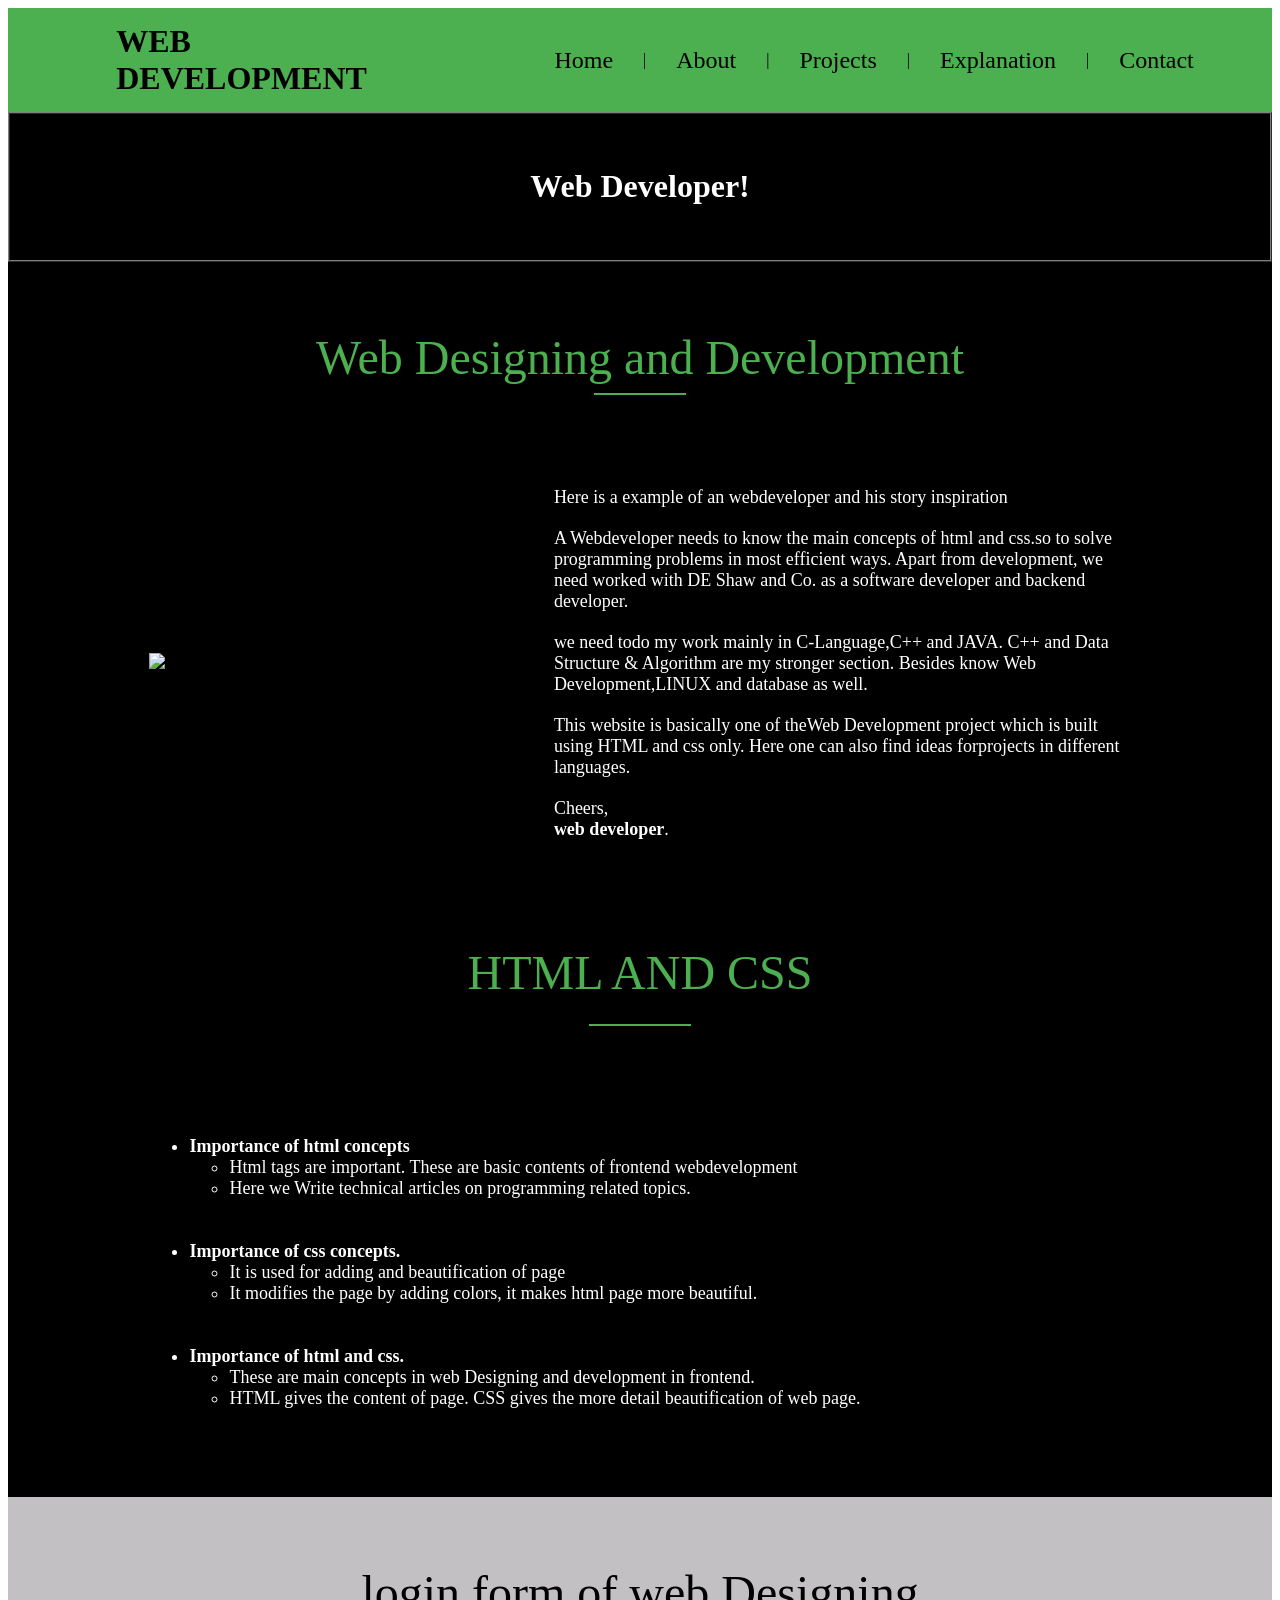
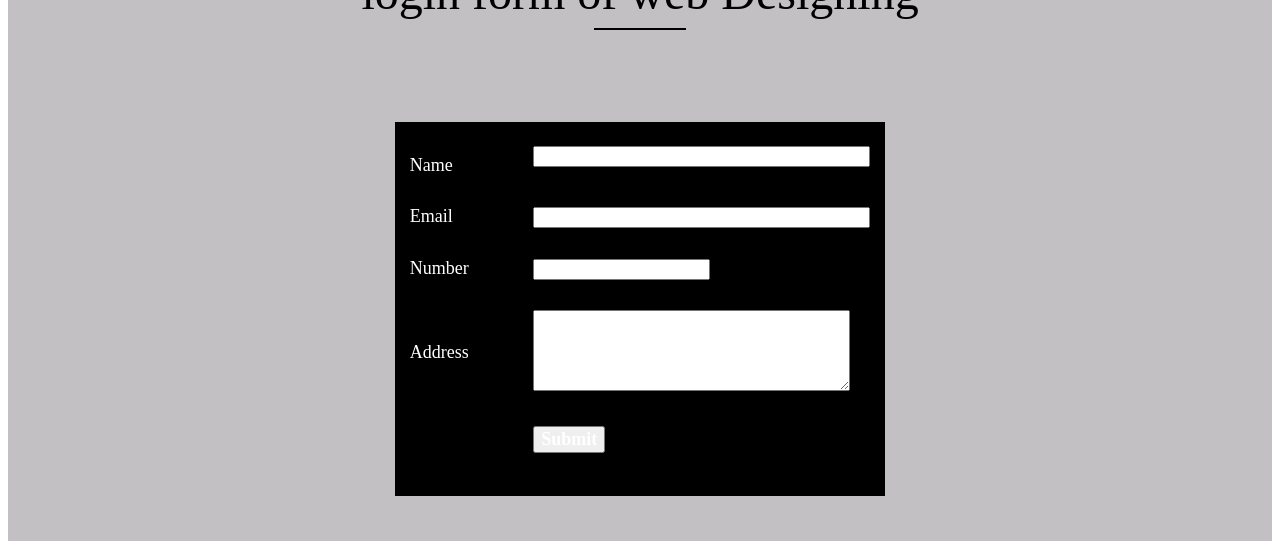
==== index.html @ 89571cde "first commit" ====
<!DOCTYPE html>
<html lang="en">

<head>
    <meta charset="UTF-8">
    <meta http-equiv="X-UA-Compatible" content="IE=edge">
    <meta name="viewport" content="width=device-width, initial-scale=1.0">
    <link rel="stylesheet" href="styles.css">
    <title>project</title>
</head>

<body>
    <table id="header" border="0" width="100%" cellpadding="0" cellspacing="0" bgcolor="#4CAF50">
        <tr>
            <td>
                <table border="0" cellpadding="15" cellspacing="0" width="90%" align="center">
                    <tr>
                        <td>
                        </td>
                        <td>
                            <font face="Comic sans MS" size="6">
                                <b>WEB DEVELOPMENT</b>
                            </font>
                        </td>

                        <td width="15%">

                        </td>

                        <td>
                            <a href="#home" style="text-decoration:none">
                                <font face="Verdana" size="5" color=black>
                                    Home
                                </font>
                            </a>
                        </td>

                        <td>
                            |
                        </td>

                        <td>
                            <a href="#about" style="text-decoration:none">
                                <font face="Verdana" size="5" color=black>
                                    About
                                </font>
                            </a>
                        </td>

                        <td>
                            |
                        </td>

                        <td>
                            <a href="#projects" style="text-decoration:none">
                                <font face="Verdana" size="5" color=black>
                                    Projects
                                </font>
                            </a>
                        </td>

                        <td>
                            |
                        </td>

                        <td>
                            <a href="#achievements" style="text-decoration:none">
                                <font face="Verdana" size="5" color=black>
                                    Explanation
                                </font>
                            </a>
                        </td>

                        <td>
                            |
                        </td>

                        <td>
                            <a href="#contact" style="text-decoration:none">
                                <font face="Verdana" size="5" color=black>
                                    Contact
                                </font>
                            </a>
                        </td>
                    </tr>
                </table>
            </td>
        </tr>
    </table>
    <table id="home" border="1" width="100%" cellpadding="20" cellspacing="0" bgcolor="black">
        <tr>
            <td>
                <table border="0" cellpadding="15" cellspacing="0" width="90%" align="center">
                    <tr>
                        <td align="center" valign="middle">
                            <h3>
                                <font face="Times New Roman" size="6" color="#ffffff">
                                    Web Developer!
                                </font>
                            </h3>

                            <h2>
                                <font face="Verdana" size="6" color="#4CAF50">
                                </font>
                            </h2>
                        </td>
                    </tr>
                </table>
            </td>
        </tr>
    </table>
    <table id="about" border="0" width="100%" cellpadding="0" cellspacing="0" bgcolor="black">
        <tr>
            <td>
                <table border="0" cellpadding="15" cellspacing="0" width="80%" align="center">
                    <tr>
                        <td height="180" align="center" valign="middle" colspan="2">
                            <font face="Verdana" size="7" color="#4CAF50">
                                Web Designing and Development
                            </font>
                            <hr color="#4CAF50" width="90">
                        </td>
                    </tr>

                    <tr>
                        <td width="40%">
                            <img src="img1.jpg">
                        </td>

                        <td width="60%">
                            <font face="Verdana" size="4" color="white">
                                Here is a example of an webdeveloper and his story inspiration
                                <hr color="black">
                                A Webdeveloper needs to know the main concepts of html and css.so to solve programming problems
                                in most efficient ways. Apart from development, we need worked with
                                DE Shaw and Co. as a software
                                developer and backend developer.
                                <hr color="black">
                               we need todo my work mainly in C-Language,C++ and JAVA. C++ and Data Structure & Algorithm are my stronger section.
                                Besides  know Web Development,LINUX and database as well.
                                <hr color="black">
                             This website is basically one of theWeb Development project which is built using HTML and css only.
                                Here one can also find ideas forprojects in different languages.
                                <hr color="black">
                                Cheers,
                                <br>
                                <b>web developer</b>.</b>
                            </font>
                        </td>
                    </tr>
                </table>
                <hr color="black">
                <hr color="black">
                <hr color="black">
            </td>
        </tr>
    </table>
    <table id="Explanation" border="0" width="100%" cellpadding="0" cellspacing="0" bgcolor="black">
        <tr>
            <td>
                <table border="0" cellpadding="15" cellspacing="0" width="80%" align="center">
                    <tr>
                        <td height="180" align="center" valign="middle">
                            <font face="Verdana" size="7" color="#4CAF50">
                                HTML AND CSS
                                <hr color="#4CAF50" width="100">
                            </font>
                        </td>
                    </tr>

                    <tr>
                        <td>
                            <font face="Verdana" size="4" color="white">
                                <ul>
                                    <li>
                                        <b> Importance of html concepts</b>
                                        <ul>
                                            <li>
                                                 Html tags are important. These are basic contents of frontend webdevelopment
                                            </li>
                                            <li>
                                                Here we Write technical articles
                                                on programming related topics.
                                            </li>
                                        </ul>
                                    </li>
                                    <li>
                                        <hr color="black">
                                        <hr color="black">
                                        <hr color="black">
                                        <b>Importance of css concepts.</b>
                                        <ul>
                                            <li>
                                             It is used for adding and beautification of page
                                            </li>
                                            <li>
                                              It modifies the page by adding colors, it makes html page more beautiful.
                                            </li>
                                        </ul>
                                    </li>

                                    <li>
                                        <hr color="black">
                                        <hr color="black">
                                        <hr color="black">
                                        <b>Importance of html and css.</b>
                                        <ul>
                                            <li>
                                                These are main concepts in web Designing and development in frontend.
                                            </li>
                                            <li>
                                                HTML gives the content of page.
                                                CSS gives the more detail beautification of web page.
                                            </li>
                                            <hr color="black">
                                            <hr color="black">
                                            <hr color="black">
                                            <hr color="black">
                                            <hr color="black">
                                        </ul>
                                    </li>

                                </ul>

                            </font>
                        </td>
                    </tr>
                </table>
            </td>
        </tr>
    </table>
    <table id="contact" border="0" width="100%" cellpadding="0" cellspacing="0" bgcolor="#c2c0c3">
        <tr>
            <td>
                <table border="0" cellpadding="15" cellspacing="0" width="80%" align="center">
                    <tr>
                        <td height="180" align="center" valign="middle" colspan="2">
                            <font face="Verdana" size="7" color="black">
                                login form of web Designing
                            </font>
                            <hr color="black" width="90">
                        </td>
                    </tr>

                    <tr>
                        <td align="center" valign="top">
                            <table border="0" width="50%" cellpadding="15" cellspacing="0" align="center"
                                bgcolor="black">
                                <tr>
                                    <td width="30%">
                                        <hr color="black">
                                        <font face="Verdana" size="4" color="#ffffff">
                                            Name
                                        </font>
                                    </td>
                                    <td width="70%">
                                        <font face="Verdana" size="4" color="#ffffff">
                                            <input type="text" size="40">
                                        </font>
                                    </td>
                                </tr>
                                <tr>
                                    <td width="30%">
                                        <font face="Verdana" size="4" color="#ffffff">
                                            Email
                                        </font>
                                    </td>
                                    <td width="70%">
                                        <font face="Verdana" size="4" color="#ffffff">
                                            <input type="email" size="40">
                                        </font>
                                    </td>
                                </tr>
                                <tr>
                                    <td width="30%">
                                        <font face="Verdana" size="4" color="#ffffff">
                                            Number
                                        </font>
                                    </td>
                                    <td width="70%">
                                        <font face="Verdana" size="4" color="#ffffff">
                                            <input type="number" size="12">
                                        </font>
                                    </td>
                                </tr>
                                <tr>
                                    <td width="30%">
                                        <font face="Verdana" size="4" color="#ffffff">
                                            Address
                                        </font>
                                    </td>
                                    <td width="70%">
                                        <font face="Verdana" size="4" color="#ffffff">
                                            <textarea rows="5" cols="37">
											</textarea>
                                        </font>
                                    </td>
                                </tr>
                                <tr>
                                    <td width="30%">

                                    </td>
                                    <td width="70%">
                                        <button type="Submit">
                                            <font face="Verdana" size="4" color="#ffffff">
                                                <b>Submit</b>
                                            </font>
                                        </button>
                                        <hr color="black">
                                        <hr color="black">
                                    </td>
                                </tr>
                            </table>
                        </td>

                    </tr>
                    <tr>
                        <td colspan="2">


                        </td>
                    </tr>
                </table>
            </td>
        </tr>
    </table>

</body>

</html>
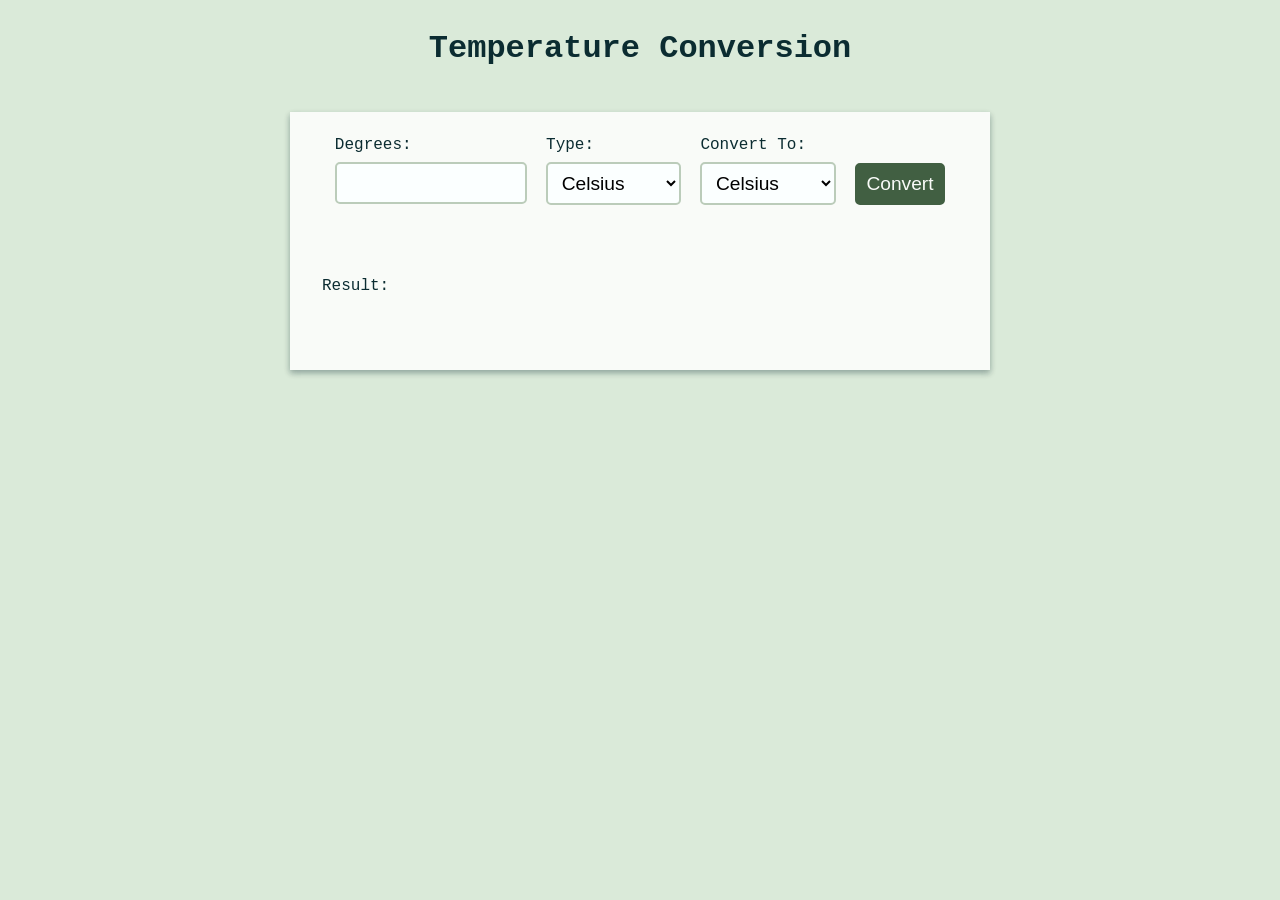
==== commit f121bacf: "second commit" ====
--- a/index.html
+++ b/index.html
@@ -1,330 +1,48 @@
 <!DOCTYPE html>
 <html lang="en">
-
-<head>
-    <meta charset="UTF-8">
-    <meta http-equiv="X-UA-Compatible" content="IE=edge">
-    <meta name="viewport" content="width=device-width, initial-scale=1.0">
-    <link rel="stylesheet" href="styles.css">
-    <title>project</title>
-</head>
-
-<body>
-    <table id="header" border="0" width="100%" cellpadding="0" cellspacing="0" bgcolor="#4CAF50">
-        <tr>
-            <td>
-                <table border="0" cellpadding="15" cellspacing="0" width="90%" align="center">
-                    <tr>
-                        <td>
-                        </td>
-                        <td>
-                            <font face="Comic sans MS" size="6">
-                                <b>WEB DEVELOPMENT</b>
-                            </font>
-                        </td>
-
-                        <td width="15%">
-
-                        </td>
-
-                        <td>
-                            <a href="#home" style="text-decoration:none">
-                                <font face="Verdana" size="5" color=black>
-                                    Home
-                                </font>
-                            </a>
-                        </td>
-
-                        <td>
-                            |
-                        </td>
-
-                        <td>
-                            <a href="#about" style="text-decoration:none">
-                                <font face="Verdana" size="5" color=black>
-                                    About
-                                </font>
-                            </a>
-                        </td>
-
-                        <td>
-                            |
-                        </td>
-
-                        <td>
-                            <a href="#projects" style="text-decoration:none">
-                                <font face="Verdana" size="5" color=black>
-                                    Projects
-                                </font>
-                            </a>
-                        </td>
-
-                        <td>
-                            |
-                        </td>
-
-                        <td>
-                            <a href="#achievements" style="text-decoration:none">
-                                <font face="Verdana" size="5" color=black>
-                                    Explanation
-                                </font>
-                            </a>
-                        </td>
-
-                        <td>
-                            |
-                        </td>
-
-                        <td>
-                            <a href="#contact" style="text-decoration:none">
-                                <font face="Verdana" size="5" color=black>
-                                    Contact
-                                </font>
-                            </a>
-                        </td>
-                    </tr>
-                </table>
-            </td>
-        </tr>
-    </table>
-    <table id="home" border="1" width="100%" cellpadding="20" cellspacing="0" bgcolor="black">
-        <tr>
-            <td>
-                <table border="0" cellpadding="15" cellspacing="0" width="90%" align="center">
-                    <tr>
-                        <td align="center" valign="middle">
-                            <h3>
-                                <font face="Times New Roman" size="6" color="#ffffff">
-                                    Web Developer!
-                                </font>
-                            </h3>
-
-                            <h2>
-                                <font face="Verdana" size="6" color="#4CAF50">
-                                </font>
-                            </h2>
-                        </td>
-                    </tr>
-                </table>
-            </td>
-        </tr>
-    </table>
-    <table id="about" border="0" width="100%" cellpadding="0" cellspacing="0" bgcolor="black">
-        <tr>
-            <td>
-                <table border="0" cellpadding="15" cellspacing="0" width="80%" align="center">
-                    <tr>
-                        <td height="180" align="center" valign="middle" colspan="2">
-                            <font face="Verdana" size="7" color="#4CAF50">
-                                Web Designing and Development
-                            </font>
-                            <hr color="#4CAF50" width="90">
-                        </td>
-                    </tr>
-
-                    <tr>
-                        <td width="40%">
-                            <img src="img1.jpg">
-                        </td>
-
-                        <td width="60%">
-                            <font face="Verdana" size="4" color="white">
-                                Here is a example of an webdeveloper and his story inspiration
-                                <hr color="black">
-                                A Webdeveloper needs to know the main concepts of html and css.so to solve programming problems
-                                in most efficient ways. Apart from development, we need worked with
-                                DE Shaw and Co. as a software
-                                developer and backend developer.
-                                <hr color="black">
-                               we need todo my work mainly in C-Language,C++ and JAVA. C++ and Data Structure & Algorithm are my stronger section.
-                                Besides  know Web Development,LINUX and database as well.
-                                <hr color="black">
-                             This website is basically one of theWeb Development project which is built using HTML and css only.
-                                Here one can also find ideas forprojects in different languages.
-                                <hr color="black">
-                                Cheers,
-                                <br>
-                                <b>web developer</b>.</b>
-                            </font>
-                        </td>
-                    </tr>
-                </table>
-                <hr color="black">
-                <hr color="black">
-                <hr color="black">
-            </td>
-        </tr>
-    </table>
-    <table id="Explanation" border="0" width="100%" cellpadding="0" cellspacing="0" bgcolor="black">
-        <tr>
-            <td>
-                <table border="0" cellpadding="15" cellspacing="0" width="80%" align="center">
-                    <tr>
-                        <td height="180" align="center" valign="middle">
-                            <font face="Verdana" size="7" color="#4CAF50">
-                                HTML AND CSS
-                                <hr color="#4CAF50" width="100">
-                            </font>
-                        </td>
-                    </tr>
-
-                    <tr>
-                        <td>
-                            <font face="Verdana" size="4" color="white">
-                                <ul>
-                                    <li>
-                                        <b> Importance of html concepts</b>
-                                        <ul>
-                                            <li>
-                                                 Html tags are important. These are basic contents of frontend webdevelopment
-                                            </li>
-                                            <li>
-                                                Here we Write technical articles
-                                                on programming related topics.
-                                            </li>
-                                        </ul>
-                                    </li>
-                                    <li>
-                                        <hr color="black">
-                                        <hr color="black">
-                                        <hr color="black">
-                                        <b>Importance of css concepts.</b>
-                                        <ul>
-                                            <li>
-                                             It is used for adding and beautification of page
-                                            </li>
-                                            <li>
-                                              It modifies the page by adding colors, it makes html page more beautiful.
-                                            </li>
-                                        </ul>
-                                    </li>
-
-                                    <li>
-                                        <hr color="black">
-                                        <hr color="black">
-                                        <hr color="black">
-                                        <b>Importance of html and css.</b>
-                                        <ul>
-                                            <li>
-                                                These are main concepts in web Designing and development in frontend.
-                                            </li>
-                                            <li>
-                                                HTML gives the content of page.
-                                                CSS gives the more detail beautification of web page.
-                                            </li>
-                                            <hr color="black">
-                                            <hr color="black">
-                                            <hr color="black">
-                                            <hr color="black">
-                                            <hr color="black">
-                                        </ul>
-                                    </li>
-
-                                </ul>
-
-                            </font>
-                        </td>
-                    </tr>
-                </table>
-            </td>
-        </tr>
-    </table>
-    <table id="contact" border="0" width="100%" cellpadding="0" cellspacing="0" bgcolor="#c2c0c3">
-        <tr>
-            <td>
-                <table border="0" cellpadding="15" cellspacing="0" width="80%" align="center">
-                    <tr>
-                        <td height="180" align="center" valign="middle" colspan="2">
-                            <font face="Verdana" size="7" color="black">
-                                login form of web Designing
-                            </font>
-                            <hr color="black" width="90">
-                        </td>
-                    </tr>
-
-                    <tr>
-                        <td align="center" valign="top">
-                            <table border="0" width="50%" cellpadding="15" cellspacing="0" align="center"
-                                bgcolor="black">
-                                <tr>
-                                    <td width="30%">
-                                        <hr color="black">
-                                        <font face="Verdana" size="4" color="#ffffff">
-                                            Name
-                                        </font>
-                                    </td>
-                                    <td width="70%">
-                                        <font face="Verdana" size="4" color="#ffffff">
-                                            <input type="text" size="40">
-                                        </font>
-                                    </td>
-                                </tr>
-                                <tr>
-                                    <td width="30%">
-                                        <font face="Verdana" size="4" color="#ffffff">
-                                            Email
-                                        </font>
-                                    </td>
-                                    <td width="70%">
-                                        <font face="Verdana" size="4" color="#ffffff">
-                                            <input type="email" size="40">
-                                        </font>
-                                    </td>
-                                </tr>
-                                <tr>
-                                    <td width="30%">
-                                        <font face="Verdana" size="4" color="#ffffff">
-                                            Number
-                                        </font>
-                                    </td>
-                                    <td width="70%">
-                                        <font face="Verdana" size="4" color="#ffffff">
-                                            <input type="number" size="12">
-                                        </font>
-                                    </td>
-                                </tr>
-                                <tr>
-                                    <td width="30%">
-                                        <font face="Verdana" size="4" color="#ffffff">
-                                            Address
-                                        </font>
-                                    </td>
-                                    <td width="70%">
-                                        <font face="Verdana" size="4" color="#ffffff">
-                                            <textarea rows="5" cols="37">
-											</textarea>
-                                        </font>
-                                    </td>
-                                </tr>
-                                <tr>
-                                    <td width="30%">
-
-                                    </td>
-                                    <td width="70%">
-                                        <button type="Submit">
-                                            <font face="Verdana" size="4" color="#ffffff">
-                                                <b>Submit</b>
-                                            </font>
-                                        </button>
-                                        <hr color="black">
-                                        <hr color="black">
-                                    </td>
-                                </tr>
-                            </table>
-                        </td>
-
-                    </tr>
-                    <tr>
-                        <td colspan="2">
-
-
-                        </td>
-                    </tr>
-                </table>
-            </td>
-        </tr>
-    </table>
-
-</body>
-
-</html>+	<head>
+		<meta charset="UTF-8" />
+		<meta http-equiv="X-UA-Compatible" content="IE=edge" />
+		<meta name="viewport" content="width=device-width, initial-scale=1.0" />
+		<title> Temperature Converter</title>
+		<link rel="stylesheet" href="style2.css" />
+	</head>
+	<body>
+		<header>
+			<a href="#"><h1> Temperature Conversion</h1></a>
+		</header>
+		<div class="container">
+			<form class="convert-form" novalidate>
+				<div class="degree">
+					<label>Degrees:</label>
+					<input type="number" class="input-degree" />
+				</div>
+				<div class="type">
+					<label>Type:</label>
+					<select id="degree-type">
+						<option value="celsius">Celsius</option>
+						<option value="fahrenheit">Fahrenheit</option>
+					
+					</select>
+				</div>
+				<div class="convert-to">
+					<label>Convert To:</label>
+					<select id="convert-type">
+						<option value="celsius">Celsius</option>
+						<option value="fahrenheit">Fahrenheit</option>
+						
+					</select>
+				</div>
+				<button class="convert-btn">Convert</button>
+			</form>
+			
+			<div class="error"></div>
+			<div class="display">
+				<span>Result:</span>
+				<p class="display-result"></p>
+			</div>
+		</div>
+		<script src="main.js"></script>
+		<script src="convert.js"></script>
+	</body>
+</html>
--- a/style2.css
+++ b/style2.css
@@ -0,0 +1,165 @@
+*,
+*::before,
+*::after {
+    margin: 0;
+    padding: 0;
+    box-sizing: border-box;
+}
+
+body {
+    font-family: 'Courier New', Courier, monospace;
+    color: rgb(11, 44, 49);
+    background-color: rgb(218, 234, 217);
+
+}
+
+.container {
+    width: 96%;
+    margin: 1rem auto;
+    max-width: 700px;
+    box-shadow: rgba(11, 44, 49, 0.16) 0px 3px 6px, rgba(11, 44, 49, 0.23) 0px 3px 6px;
+    background-color: rgb(249, 251, 248);
+}
+
+/* header */
+header {
+    height: 4.5rem;
+    display: flex;
+    align-items: center;
+    justify-content: center;
+}
+
+header a {
+    text-decoration: none;
+}
+
+header a h1 {
+    color: rgb(11, 44, 49);
+    font-size: 1.4rem;
+}
+
+header a h1:hover {
+    color: rgb(5, 30, 34);
+    text-decoration: underline;
+}
+
+
+/* my-form */
+.convert-form {
+    display: flex;
+    flex-direction: column;
+    padding: 1.5rem 3rem;
+}
+
+.convert-form>div {
+    margin-bottom: 1.2rem;
+}
+
+label,
+span {
+    display: block;
+    margin-bottom: .5rem;
+}
+
+.display-result {
+    height: 1.2rem;
+}
+
+input::-webkit-outer-spin-button,
+input::-webkit-inner-spin-button {
+    -webkit-appearance: none;
+    margin: 0;
+}
+
+/* Firefox */
+input[type=number] {
+    -moz-appearance: textfield;
+}
+
+.input-degree,
+#degree-type,
+#convert-type,
+.convert-btn {
+    padding: .5rem .6rem;
+    font-size: 1.2rem;
+    width: 12rem;
+    border-radius: 5px;
+}
+
+.input-degree,
+#degree-type,
+#convert-type {
+    background-color: rgb(251, 255, 255);
+    outline: none;
+    border: 2px solid rgb(187, 204, 186);
+}
+
+.convert-btn {
+    background-color: rgb(65, 95, 66);
+    color: rgb(249, 251, 248);
+    border: 2px solid rgb(65, 95, 66);
+}
+
+.error {
+    color: red;
+    text-transform: capitalize;
+    padding: 1rem 3rem;
+    line-height: 1.5;
+    height: 2rem;
+}
+
+.display {
+    padding: 1rem 3rem;
+}
+
+.display-result {
+    margin-bottom: 2rem;
+    font-size: 1.2rem;
+    font-weight: 600;
+}
+
+@media only screen and (min-width: 768px) {
+    header {
+        height: 6rem;
+    }
+
+    header a h1 {
+        font-size: 2rem;
+    }
+
+    .convert-form {
+        display: flex;
+        flex-direction: row;
+        justify-content: center;
+    }
+
+    .convert-form>div {
+        margin-right: 1.2rem;
+        margin-bottom: 0;
+    }
+
+    #degree-type,
+    #convert-type,
+    .convert-btn {
+        width: auto;
+    }
+
+
+    #degree-type,
+    #convert-type {
+        font-size: 1.2rem;
+    }
+
+    .convert-btn {
+        align-self: flex-end;
+    }
+
+    .error {
+        font-size: 1.2rem;
+        padding: 1rem 2rem;
+    }
+
+    .display {
+        padding: 1rem 2rem;
+    }
+}
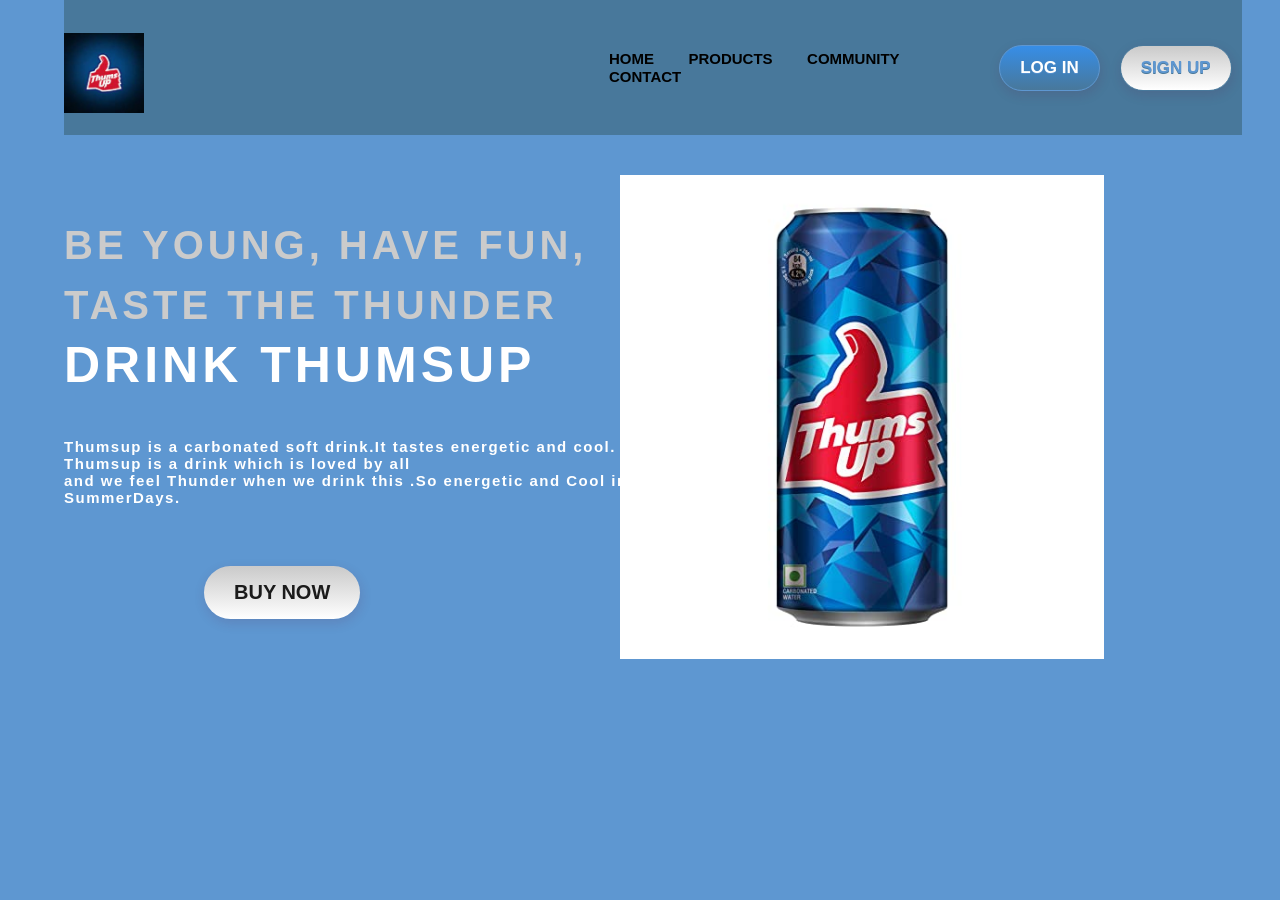
==== commit fef9e82d: "third commit" ====
--- a/index.html
+++ b/index.html
@@ -1,48 +1,39 @@
 <!DOCTYPE html>
 <html lang="en">
-	<head>
-		<meta charset="UTF-8" />
-		<meta http-equiv="X-UA-Compatible" content="IE=edge" />
-		<meta name="viewport" content="width=device-width, initial-scale=1.0" />
-		<title> Temperature Converter</title>
-		<link rel="stylesheet" href="style2.css" />
-	</head>
-	<body>
-		<header>
-			<a href="#"><h1> Temperature Conversion</h1></a>
-		</header>
-		<div class="container">
-			<form class="convert-form" novalidate>
-				<div class="degree">
-					<label>Degrees:</label>
-					<input type="number" class="input-degree" />
-				</div>
-				<div class="type">
-					<label>Type:</label>
-					<select id="degree-type">
-						<option value="celsius">Celsius</option>
-						<option value="fahrenheit">Fahrenheit</option>
-					
-					</select>
-				</div>
-				<div class="convert-to">
-					<label>Convert To:</label>
-					<select id="convert-type">
-						<option value="celsius">Celsius</option>
-						<option value="fahrenheit">Fahrenheit</option>
-						
-					</select>
-				</div>
-				<button class="convert-btn">Convert</button>
-			</form>
-			
-			<div class="error"></div>
-			<div class="display">
-				<span>Result:</span>
-				<p class="display-result"></p>
-			</div>
-		</div>
-		<script src="main.js"></script>
-		<script src="convert.js"></script>
-	</body>
+<head>
+    <meta charset="UTF-8">
+    <meta http-equiv="X-UA-Compatible" content="IE=edge">
+    <meta name="viewport" content="width=device-width, initial-scale=1.0">
+    <link rel="stylesheet" type="text/css" href="style3.css">
+    <title>Landing Page Design Using HTML & CSS</title>
+</head>
+<body>
+    <div class="container">
+        <div class="header">
+            <img src="logo.jpg" class="logo">
+            <nav>
+                <ul>
+                    <li><a href="">Home</a></li>
+                    <li><a href="">Products</a></li>
+                    <li><a href="">Community</a></li>
+                    <li><a href="">Contact</a></li>
+                </ul>
+            </nav>
+            <button class="btn" id="btn1">Log In</button>
+            <button class="btn" id="btn2">Sign Up</button>
+        </div>
+        <div class="content">
+            <div class="text">
+            <h1>Be Young, Have Fun, Taste the thunder <br> <span>Drink Thumsup</span></h1>
+            <p>Thumsup is a carbonated soft drink.It tastes energetic and cool. <br>Thumsup is a drink which is loved by all  <br>and we feel Thunder when we drink this .So energetic and  Cool in SummerDays.
+            </p>
+            <button class="btn3">Buy Now</button>
+           </div>
+        <div class="thumsup">
+        <img src="thumsup.jpg" alt="">
+        </div>
+       </div>
+   </div>
+</body>
 </html>
+ 
--- a/style3.css
+++ b/style3.css
@@ -0,0 +1,147 @@
+* {
+    margin: 0;
+    padding: 0;
+    font-family: 'Poppins', sans-serif;
+    color: #378de5;
+    
+}
+.container {
+    height: 100vh;
+    width: 100%;
+    background-color: #5e97d1;
+    background-position: center;
+    background-size: cover;
+    padding-right: 3%;
+    padding-left: 5%;
+    box-sizing: border-box;
+    position: relative;
+}
+.header {
+    width: 100%;
+    height: 15vh;
+    margin: auto;
+    display: flex;
+    align-items: center;
+    background-color: #48789b;
+}
+.logo {
+    width: 80px;
+    margin-top: 10px;
+    cursor: pointer;
+}
+nav {
+    flex: 50;
+    padding-left: 450px;
+    color:#48789b;
+    
+}
+nav ul li {
+    display: inline-block;
+    list-style: none;
+    margin: 0 15px;
+    
+}
+nav ul li a {
+    text-decoration: none;
+    color:black;
+    font-family: 'Poppins', sans-serif;
+    text-transform: uppercase;
+    font-size: 15px;
+    font-weight: 600;
+ 
+}
+#btn1 {
+    text-transform: uppercase;
+    background: linear-gradient(to bottom, #378de5 3%, #48789b 100%);
+    border-radius: 30px;
+    border: 1px solid #5e97d1;
+    cursor: pointer;
+    color:#fff;
+    font-family: 'Poppins', sans-serif;
+    font-size: 17px;
+    font-weight: 700;
+    padding: 12px 20px;
+    margin: 10px;
+    text-decoration: none;
+    box-shadow: 1px 4px 12px rgba(94,28,68,.15);
+    text-shadow: 0px 1px 0px #528ecc;
+}
+#btn2 {
+    text-transform: uppercase;
+    background: linear-gradient(to bottom, #cbcbcb 2%, #fff 100%);
+    border-radius: 30px;
+    border: 1px solid #48789b;
+    cursor: pointer;
+    color: #5e97d1;
+    font-family: 'Poppins', sans-serif;
+    font-size: 17px;
+    font-weight: 700;
+    padding: 12px 20px;
+    margin: 10px;
+    text-decoration: none;
+    box-shadow: 1px 4px 12px rgba(94,28,68,.15);
+    text-shadow: 0px 1px 0px #48789b;
+}
+.btn:hover {
+    box-shadow: 3px 8px 22px rgba(94,28,68,.15);
+    transform: scale(1.1);
+    transition: .2s ease-in-out;
+}
+.content {
+    position: relative;
+    display: flex;
+    width: 100%;
+    align-items: center;
+    justify-content: space-between;
+}
+.content .text {
+    position: relative;
+    max-width: 600px;
+}
+.content .text h1 {
+    font-family: 'Poppins', sans-serif;
+    text-transform: uppercase;
+    font-weight: 800;
+    margin-top: 80px;
+    line-height: 1.5em;
+    letter-spacing: .1em;
+    font-size: 40px;
+    color:#cbcbcb;
+}
+.content .text h1 span {
+    font-size: 50px;
+    color: #fff;
+}
+.content .text p {
+    font-size: 15px;
+    font-weight: 700;
+    letter-spacing: .1em;
+    margin-top: 40px;
+    color:#fff;
+ }
+.btn3 {
+    background: linear-gradient(to bottom, #cbcbcb 2%, #fff 100%);
+    margin-top: 60px;
+    margin-left: 140px;
+    padding: 15px 30px;
+    text-align: center;
+    transition: .5s;
+    border: none;
+    outline: none;
+    text-transform: uppercase;
+    color: #1b1b1b;
+    font-size: 20px;
+    font-weight: 700;
+    border-radius: 30px;
+    box-shadow: 1px 4px 12px rgba(94,28,68,.15);
+}
+.thumsup {
+    display: flex;
+    height: 100%;
+    position: absolute;
+    width: 600px;
+    margin-top: 80px;
+    padding-left: 440px;
+    justify-content: flex-end;
+    
+}
